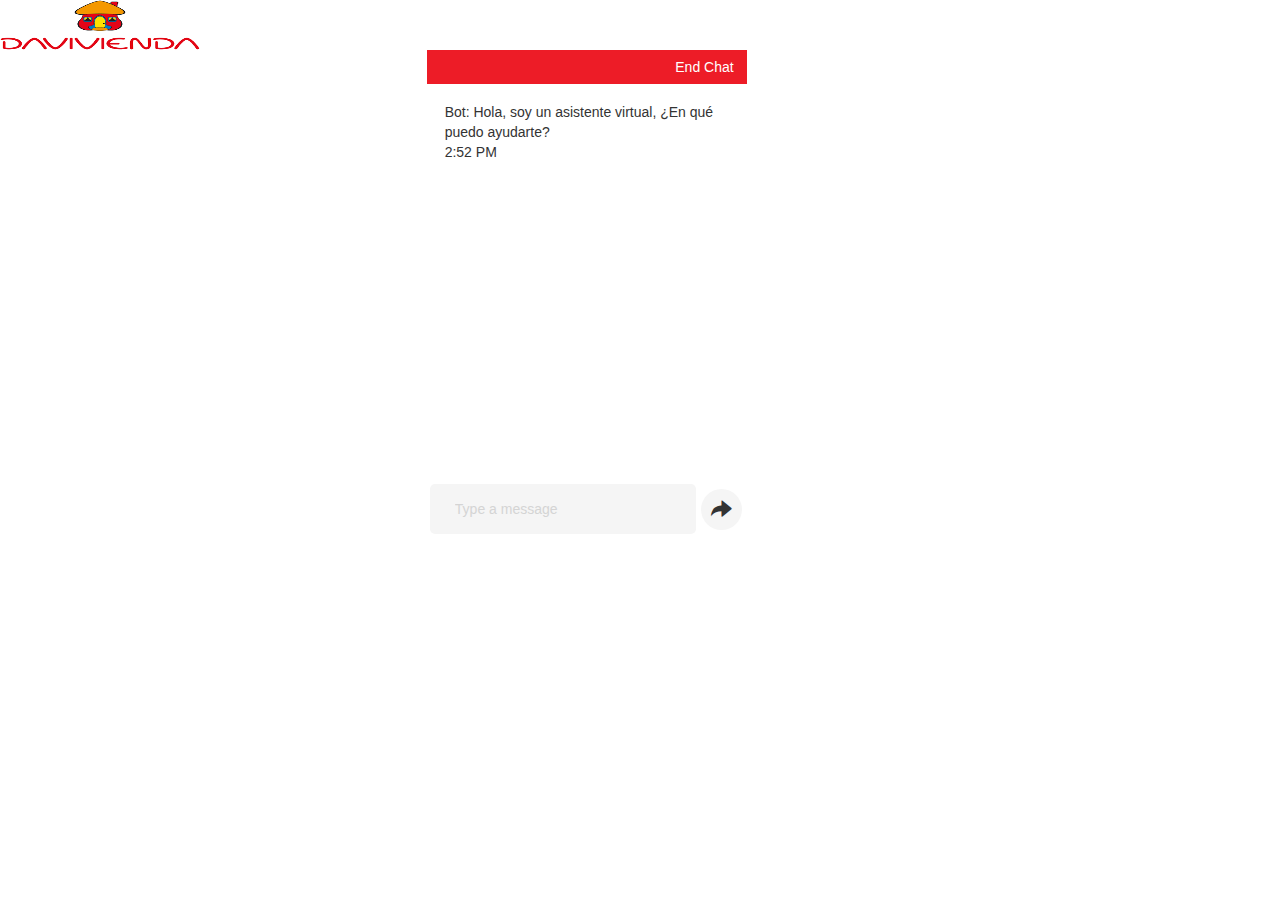
==== test.html @ dd7eb846 "initial" ====
<html>
	<head>
		<script src="https://code.jquery.com/jquery-3.4.1.min.js"></script>
		<script src="https://netdna.bootstrapcdn.com/bootstrap/3.0.0/js/bootstrap.min.js"></script>
		<script src="assets/chat.js"></script>
		<link href="https://netdna.bootstrapcdn.com/bootstrap/3.0.0/css/bootstrap.min.css" rel="stylesheet" id="bootstrap-css"/>
		<link href="assets/style.css" rel="stylesheet" id="bootstrap-css"/>

	</head>
    <body>
		<div>
		<div class="logo"><a id="logo" href="https://www.davivienda.com" title="Genesys Moments Connected" data-height="40" data-padding="15" class="retina">
		<img class="logo-mobile-sticky scale-with-grid svg" src="[data-uri]" width="200px" style="max-height: 50px;"></a></div>
		</div>
		<div class="col-sm-3 col-sm-offset-4 headerChat">
			<input id="endChat" class="pull-right btn btn-link" type="button" value="End Chat"/>	
		</div>
        <div class="col-sm-3 col-sm-offset-4 frame">
			
            <ul id="chatTranscript"></ul>
            <div>
                <div class="msj-rta macro">                        
                    <div class="text text-r" style="background:whitesmoke !important">
                        <input id="mytext" class="mytext" placeholder="Type a message"/>
                    </div> 					
                </div>
                <div style="padding:5px;">
                    <span id="sendButton" class="glyphicon glyphicon-share-alt"></span>
                </div>                
            </div>
        </div>  		
		
    </body>
</html>
---- assets/style.css ----
.mytext{
    border:0;padding:10px;background:whitesmoke;
}
.text{
    width:75%;display:flex;flex-direction:column;
}
.text > p:first-of-type{
    width:100%;margin-top:0;margin-bottom:auto;line-height: 13px;font-size: 12px;
}
.text > p:last-of-type{
    width:100%;text-align:right;color:silver;margin-bottom:-7px;margin-top:auto;
}
.text-l{
    float:left;padding-right:10px;
}        
.text-r{
    float:right;padding-left:10px;
}
.avatar{
    display:flex;
    justify-content:center;
    align-items:center;
    width:25%;
    float:left;
    padding-right:10px;
}
.macro{
    margin-top:5px;width:85%;border-radius:5px;padding:5px;display:flex;
}
.msj-rta{
    float:right;background:whitesmoke;
}
.msj{
    float:left;background:white;
}
.frame{    
    height:450px;
    overflow:hidden;
    padding:0;
}
.frame > div:last-of-type{
    position:absolute;bottom:0;width:100%;display:flex;
}

button, html input[type="button"], input[type="reset"], input[type="submit"] {
    color: white;
}

.headerChat
{
    padding: 0px;
    background-color: #ed1c27;
}

input[type="button"]:link {color:white;}
input[type="button"]:hover {color:white;}
input[type="button"]:focus {color:white;}
input[type="button"]:active {color:white;}
input[type="button"]:visited {color:white;}

	

body > div > div > div:nth-child(2) > span{
    background: whitesmoke;padding: 10px;font-size: 21px;border-radius: 50%;
}
body > div > div > div.msj-rta.macro{
    margin:auto;margin-left:1%;
}
ul {
    width:100%;
    list-style-type: none;
    padding:18px;
    position:absolute;
    bottom:47px;
    display:flex;
    flex-direction: column;
    top:0;
    overflow-y:scroll;
}
.msj:before{
    width: 0;
    height: 0;
    content:"";
    top:-5px;
    left:-14px;
    position:relative;
    border-style: solid;
    border-width: 0 13px 13px 0;
    border-color: transparent #ffffff transparent transparent;            
}
.msj-rta:after{
    width: 0;
    height: 0;
    content:"";
    top:-5px;
    left:14px;
    position:relative;
    border-style: solid;
    border-width: 13px 13px 0 0;
    border-color: whitesmoke transparent transparent transparent;           
}  
input:focus{
    outline: none;
}        
::-webkit-input-placeholder { /* Chrome/Opera/Safari */
    color: #d4d4d4;
}
::-moz-placeholder { /* Firefox 19+ */
    color: #d4d4d4;
}
:-ms-input-placeholder { /* IE 10+ */
    color: #d4d4d4;
}
:-moz-placeholder { /* Firefox 18- */
    color: #d4d4d4;
}
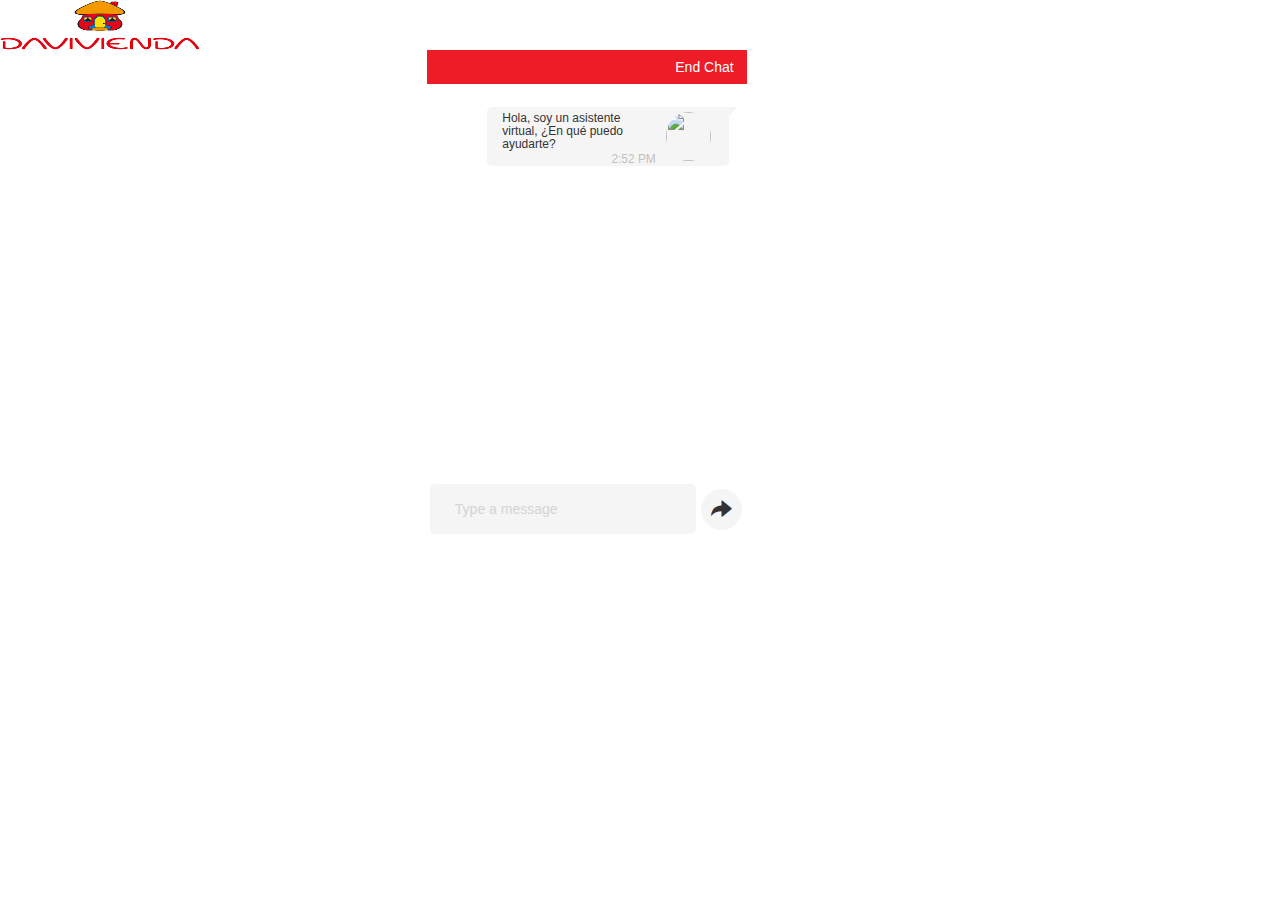
==== commit 18753bd0: "version 29-10 _3" ====
--- a/test.html
+++ b/test.html
@@ -2,7 +2,7 @@
 	<head>
 		<script src="https://code.jquery.com/jquery-3.4.1.min.js"></script>
 		<script src="https://netdna.bootstrapcdn.com/bootstrap/3.0.0/js/bootstrap.min.js"></script>
-		<script src="assets/chat.js"></script>
+		<script src="assets/chat_generic.min.js"></script>
 		<link href="https://netdna.bootstrapcdn.com/bootstrap/3.0.0/css/bootstrap.min.css" rel="stylesheet" id="bootstrap-css"/>
 		<link href="assets/style.css" rel="stylesheet" id="bootstrap-css"/>
 
